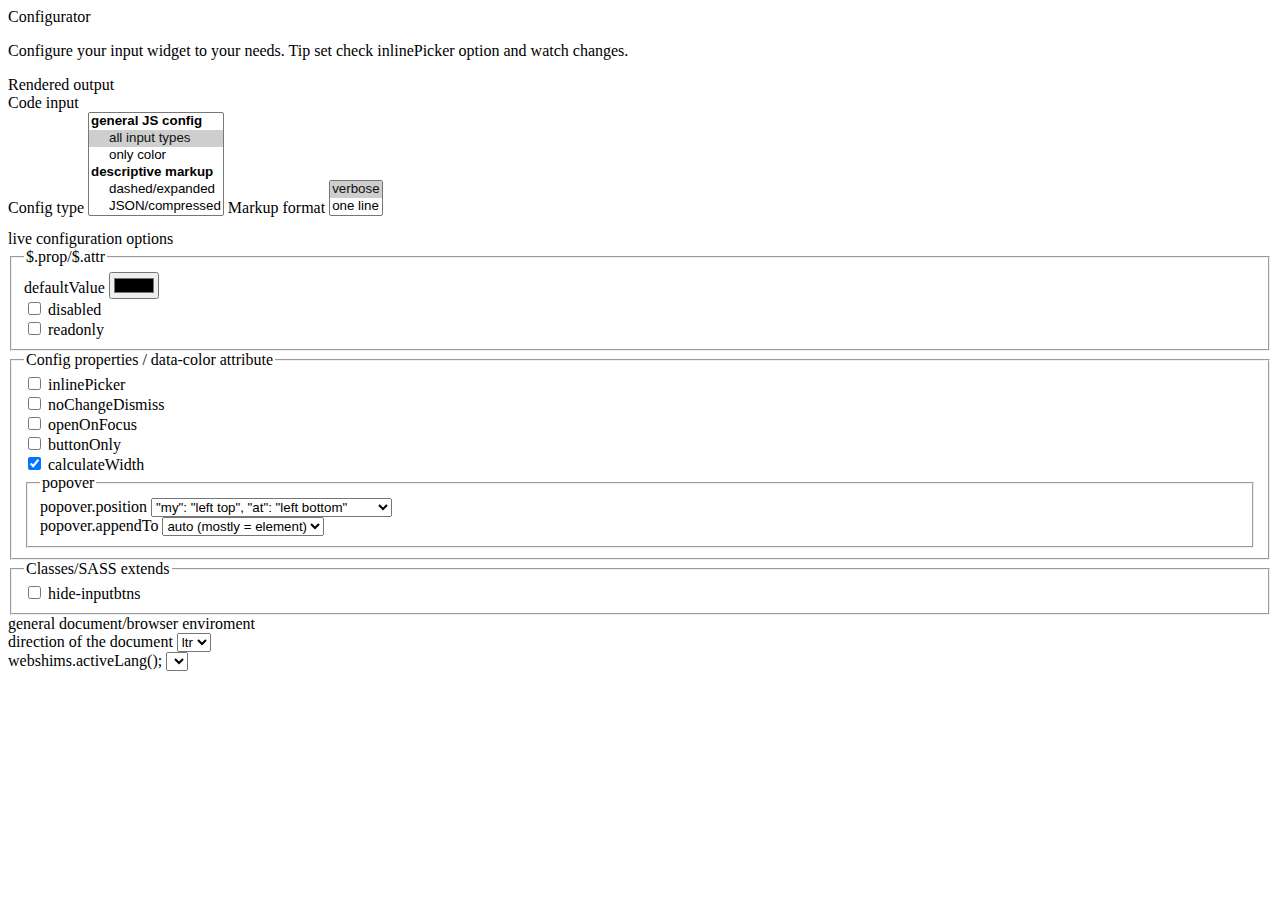
==== demos/demos/cfgs/input-color.html @ 30cba1dd "fix config demos" ====
<!DOCTYPE HTML>
<html>

	<head>
		<meta http-equiv="content-type" content="text/html;charset=UTF-8" />
		<meta http-equiv="X-UA-Compatible" content="chrome=1" />
		<meta name="viewport" content="width=device-width">
		<title>Webshim - foms widget configurator</title>
		<script src="http://code.jquery.com/jquery-1.11.0.min.js" async=""></script>
		<link rel="stylesheet" href="assets/config.css">
		
		
		<link rel="stylesheet" href="../../css/prism.css" /> 
		
		<script src="../../../js-webshim/minified/extras/modernizr-custom.js"></script>

		<script src="../../../js-webshim/minified/polyfiller.js"></script>

		<script>
			webshims.setOptions('forms', {
				lazyCustomMessages: true,
				replaceValidationUI: true,
				addValidators: true,
				customDatalist: true
			});
			
			webshims.setOptions('forms-ext', {
				replaceUI: true,
				"types": "color number"
			});
			
			// load the forms polyfill
			webshims.polyfill('forms forms-ext');
			
		</script>

	</head>

	<body>
		<div class="page-wrap container">
			<div class="row">
				<div class="panel panel-default">
					<div class="panel-heading">Configurator</div>
					<div class="panel-body">
						<div class="col-md-12">
							<p>Configure your input widget to your needs. Tip set check inlinePicker option and watch changes.</p>
						</div>
						<div class="col-md-6">
							<div class="panel panel-primary">
								<div class="panel-heading">Rendered output</div>
								<div class="panel-body" id="output"></div>
							</div>
							<div class="panel panel-default">
								<div class="panel-heading">Code input</div>
								<div class="panel-body" id="code">
									<label for="config-type" class="control-label">Config type</label>
									<select size="6" class="form-control" id="config-type">
										<optgroup label="general JS config">
											<option value="js-widgets" selected="">all input types</option>
											<option value="js-type">only color</option>
										</optgroup>
										<optgroup label="descriptive markup">
											<option value="markup-flat">dashed/expanded</option>
											<option value="markup-json">JSON/compressed</option>
										</optgroup>
									</select>
									<label for="markup-format" class="control-label">Markup format</label>
									<select size="2" class="form-control" id="markup-format">
										<option value="verbose" selected="">verbose</option>
										<option value="compact">one line</option>
									</select>
<pre><code class="language-markup"></code></pre>
								</div>
							</div>
						</div>
						<div class="col-md-6">
							<div class="panel panel-default">
								<div class="panel-heading">live configuration options</div>
								<div class="panel-body">
									<form class="input-widget form-inline ws-validate" data-type="color">
								
										<fieldset data-method="attr">
											<legend>$.prop/$.attr</legend>
											<div class="form-group">
												<div class="col-sm-12">
													<label for="defaultValue" class="control-label">defaultValue</label>
													<input type="color" class="form-control" value="#000000" name="value" id="defaultValue" />
												</div>
											</div>
											
											
											<div class="form-group col-sm-12">
												<div class="checkbox">
													<label>
														<input type="checkbox" name="disabled" />
														disabled
													</label>
												</div>
												<div class="checkbox">
													<label>
														<input type="checkbox" name="readonly" />
														readonly
													</label>
												</div>
										</div>
										</fieldset>
											
										<fieldset data-method="data" data-name="color">
											<legend>Config properties / data-color attribute</legend>
											
											<div class="form-group col-sm-12">
												<div class="checkbox">
													<label>
														<input type="checkbox" name="inlinePicker" />
														inlinePicker
													</label>
												</div>
												<div class="checkbox">
													<label>
														<input type="checkbox" name="noChangeDismiss" />
														noChangeDismiss
													</label>
												</div>
												<div class="checkbox">
													<label>
														<input type="checkbox" name="openOnFocus" />
														openOnFocus
													</label>
												</div>
												
												<div class="checkbox">
													<label>
														<input type="checkbox" name="buttonOnly" />
														buttonOnly
													</label>
												</div>
												<div class="checkbox">
													<label>
														<input type="checkbox" name="calculateWidth" checked="checked" />
														calculateWidth
													</label>
												</div>
											</div>
											
											<fieldset>
												<legend>popover</legend>
												<div class="form-group">
													<div class="col-sm-6">
														<label for="position" class="form-label">popover.position</label>
														<select name="popover" id="position" class="form-control">
															<option value=''>"my": "left top", "at": "left bottom"</option>
															<option value='{"position": {"at": "right bottom"}}'>"at": "right bottom"</option>
															<option value='{"position": {"my": "left middle", "at": "right middle"}}'>"my": "left middle", "at": "right middle"</option>
														</select>
													</div>
													<div class="col-sm-6">
														<label for="appendTo" class="form-label">popover.appendTo</label>
														<select name="popover" id="appendTo" class="form-control">
															<option value=''>auto (mostly = element)</option>
															<option value='{"appendTo": "element"}'>element</option>
															<option value='{"appendTo": "body"}'>body</option>
														</select>
													</div>
												</div>
											</fieldset>
										</fieldset>
										<fieldset data-classes="">
											<legend>Classes/SASS extends</legend>
											<div class="form-group">
												<div class="checkbox">
													<label>
														<input type="checkbox" name="hide-inputbtns" />
														hide-inputbtns
													</label>
												</div>
											</div>
										</fieldset>
									</form>
							
								</div>
							</div>
							<div class="panel panel-default">
								<div class="panel-heading">general document/browser enviroment</div>
								<div class="panel-body">
									<div class="row form-group">
										<div class="col-md-6">
											
											<label class="form-label" for="dir">
												direction of the document
											</label>
											<select class="form-control" id="dir">
												<option>ltr</option>
												<option>rtl</option>
											</select>
										</div>
										<div class="col-md-6">
											<label class="form-label" for="lang">
												webshims.activeLang();
											</label>
											<select class="active-lang form-control" id="lang"></select>
										</div>
									</div>
								</div>
							</div>
						</div>
					</div>
				</div>
			</div>
		</div>
	<script src="assets/jquery.deserialize.js" async=""></script><script src="../../demo-js/src/prism.js" async=""></script>
	<script>
		webshims.ready('jquery', function(){
			webshims.loader.loadScript("assets/configurator.js", false, false, true);
			webshims.loader.loadScript("../../demo-js/src/behavior.js", false, false, true);
		});
	</script>
	</body>
</html>
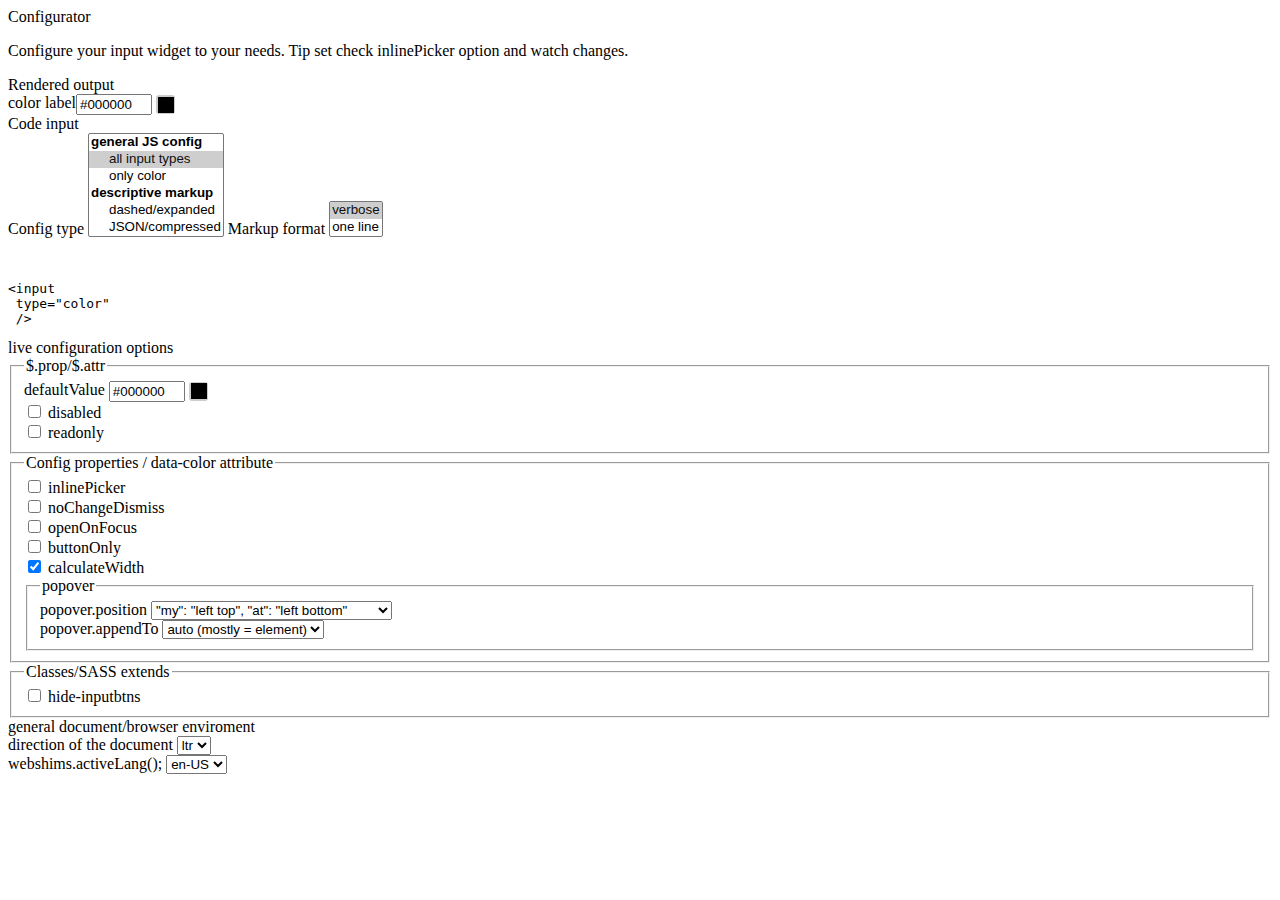
==== commit 03a86810: "1.12.3" ====
--- a/demos/demos/cfgs/input-color.html
+++ b/demos/demos/cfgs/input-color.html
@@ -12,9 +12,9 @@
 		
 		<link rel="stylesheet" href="../../css/prism.css" /> 
 		
-		<script src="../../../js-webshim/minified/extras/modernizr-custom.js"></script>
-
-		<script src="../../../js-webshim/minified/polyfiller.js"></script>
+		<script src="../../js-webshim/minified/extras/modernizr-custom.js"></script>
+
+		<script src="../../js-webshim/minified/polyfiller.js"></script>
 
 		<script>
 			webshims.setOptions('forms', {
